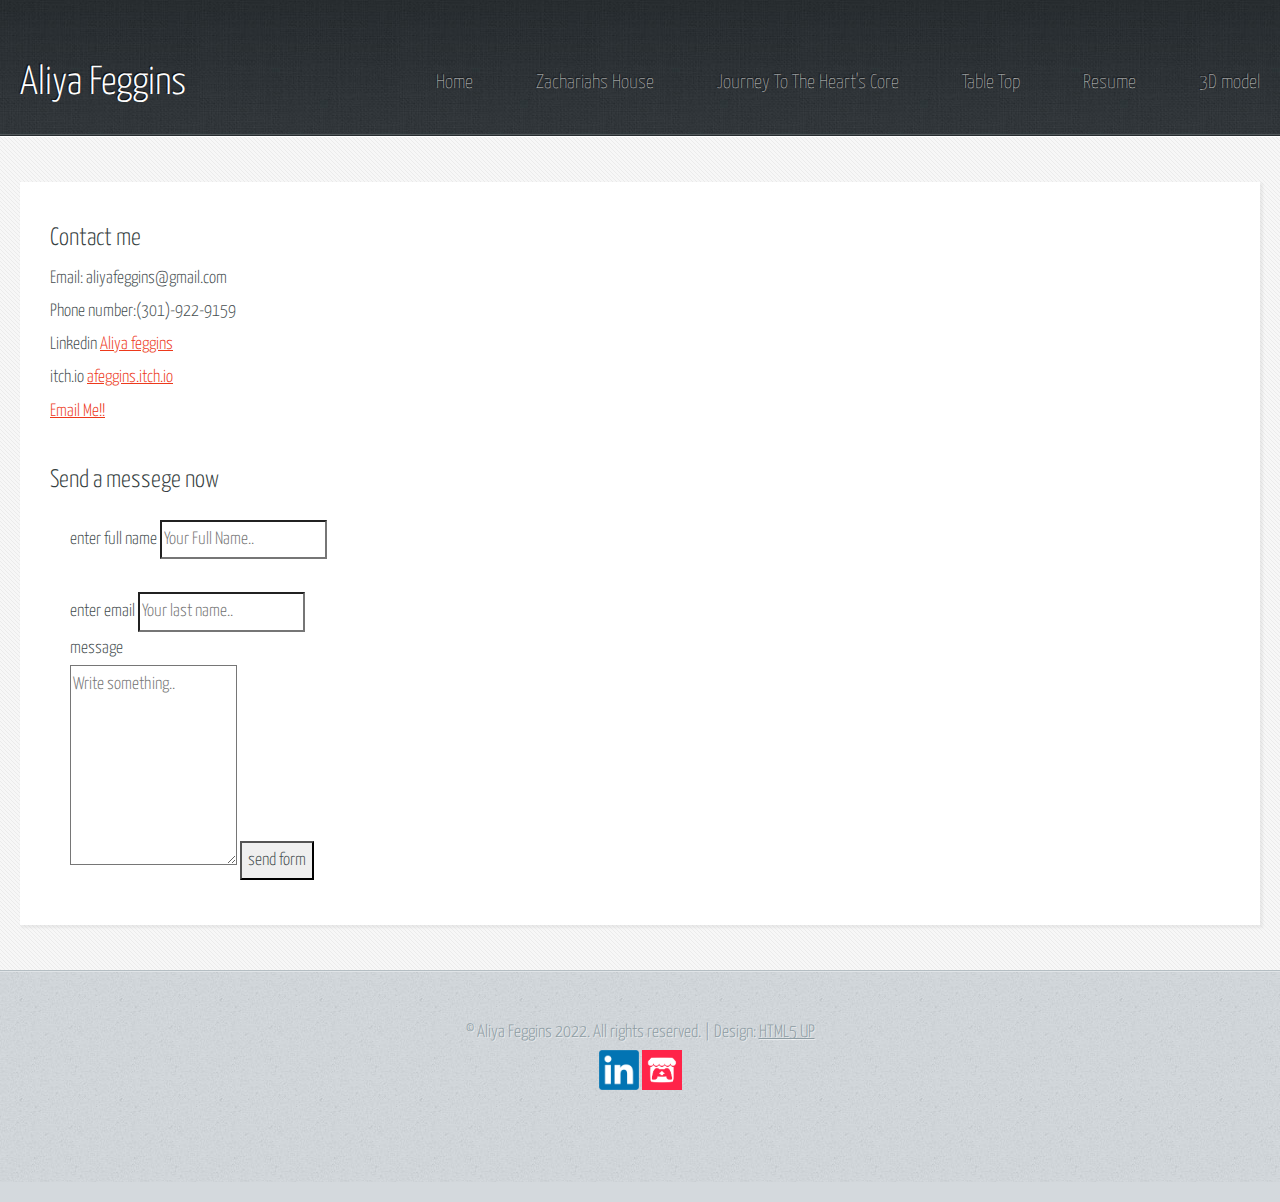
==== contact.html @ 12fcecc7 "Add files via upload" ====
<!DOCTYPE HTML>
<!--
	Halcyonic by HTML5 UP
	html5up.net | @ajlkn
	Free for personal and commercial use under the CCA 3.0 license (html5up.net/license)
-->
<html>
	<head>
		<title>Contact me</title>
		<meta charset="utf-8" />
		<meta name="viewport" content="width=device-width, initial-scale=1, user-scalable=no" />
		<link rel="stylesheet" href="assets/css/main.css" />
	</head>
	<body class="subpage">
		<div id="page-wrapper">

			<!-- Header -->
				<section id="header">
					<div class="container">
						<div class="row">
							<div class="col-12">

								<!-- Logo -->
									<h1><a href="index.html" id="logo">Aliya Feggins</a></h1>

								<!-- Nav -->
									<nav id="nav">
									<a href="index.html">Home</a>

 <a href="zackhouse.html">Zachariahs House</a>

 <a href="heart.html">Journey To The Heart's Core</a>
<a href="tabletop.html">Table Top</a>

 <a href="resume.html">Resume</a>

 <a href="model.html">3D model</a> </nav>

							</div>
						</div>
					</div>
				</section>

			<!-- Content -->
				<section id="content">
					<div class="container">
						<div class="row">
							<div class="col-12">

								<!-- Main Content -->
									<section>
										<header>
											<h2>Contact me</h2>
<ul><li> Email: aliyafeggins@gmail.com </li>

         <li> Phone number:(301)-922-9159</li>

        <li> Linkedin <a href="https://www.linkedin.com/in/aliya-feggins/"target="_blank" >Aliya feggins </a></li>
                                                                                       <li> itch.io <a href="https://afeggins.itch.io"target="_blank" >afeggins.itch.io</a></li>

         <li><a href="mailto: aliyafeggins@gmail.com "> Email Me!!</a></li></ul>											
<h2>Send a messege now</h3>

									</header>
<div class="container">
	<form method="post" name="myemailform" action="form-to-email.php">			
	<label for='name'>enter full name</label>
				<input type="text" name="name" placeholder="Your Full Name.."><br>
			<br><label for='email'>enter email</label>
    <input type="text"  name="email" placeholder="Your last name..">


<br><label for='message'>message</label>
<br><textarea name="message" placeholder="Write something.." style="height:200px"></textarea>

    <input type="submit" value="send form">

</form></div>
				
<!--different form -->
</section>

							</div>
						</div>
					</div>
				</section>

			<!-- Footer -->
			<!--	<section id="footer">
					<div class="container">
						<div class="row">
							<div class="col-8 col-12-medium">

							 Links
									<section>
										<h2>Links to Important Stuff</h2>
										<div>
											<div class="row">
												<div class="col-3 col-12-small">
													<ul class="link-list last-child">
														<li><a href="#">Neque amet dapibus</a></li>
														<li><a href="#">Sed mattis quis rutrum</a></li>
														<li><a href="#">Accumsan suspendisse</a></li>
														<li><a href="#">Eu varius vitae magna</a></li>
													</ul>
												</div>
												<div class="col-3 col-12-small">
													<ul class="link-list last-child">
														<li><a href="#">Neque amet dapibus</a></li>
														<li><a href="#">Sed mattis quis rutrum</a></li>
														<li><a href="#">Accumsan suspendisse</a></li>
														<li><a href="#">Eu varius vitae magna</a></li>
													</ul>
												</div>
												<div class="col-3 col-12-small">
													<ul class="link-list last-child">
														<li><a href="#">Neque amet dapibus</a></li>
														<li><a href="#">Sed mattis quis rutrum</a></li>
														<li><a href="#">Accumsan suspendisse</a></li>
														<li><a href="#">Eu varius vitae magna</a></li>
													</ul>
												</div>
												<div class="col-3 col-12-small">
													<ul class="link-list last-child">
														<li><a href="#">Neque amet dapibus</a></li>
														<li><a href="#">Sed mattis quis rutrum</a></li>
														<li><a href="#">Accumsan suspendisse</a></li>
														<li><a href="#">Eu varius vitae magna</a></li>
													</ul>
												</div>
											</div>
										</div>
									</section>

							</div>
							<div class="col-4 col-12-medium imp-medium">

					
									<section>
										<h2>An Informative Text Blurb</h2>
										<p>
											Duis neque nisi, dapibus sed mattis quis, rutrum accumsan sed. Suspendisse eu
											varius nibh. Suspendisse vitae magna eget odio amet mollis. Duis neque nisi,
											dapibus sed mattis quis, sed rutrum accumsan sed. Suspendisse eu varius nibh
											lorem ipsum amet dolor sit amet lorem ipsum consequat gravida justo mollis.
										</p>
									</section>

							</div>
						</div>
					</div>
				</section>-->

			<!-- Copyright -->
<div id="copyright">
                                        &copy; Aliya Feggins 2022. All rights reserved. | Design: <a href="http://html5up.net">HTML5 UP</a><br>
<a href=" https://www.linkedin.com/in/aliya-feggins/ " target="_blank"><img src="images/linkedin.png" alt="linkedin logo" height=40 width=40></a> <a href="https://afeggins.itch.io/"target="_blank"><img src="images/itch.png" alt="itch logo" height=40 width=40></a>
                                </div>
		</div>

		<!-- Scripts -->
			<script src="assets/js/jquery.min.js"></script>
			<script src="assets/js/browser.min.js"></script>
			<script src="assets/js/breakpoints.min.js"></script>
			<script src="assets/js/util.js"></script>
			<script src="assets/js/main.js"></script>

	</body>
</html>
---- assets/css/main.css ----
@import url("https://fonts.googleapis.com/css?family=Yanone+Kaffeesatz:400,300,200");

/*
	Halcyonic by HTML5 UP
	html5up.net | @ajlkn
	Free for personal and commercial use under the CCA 3.0 license (html5up.net/license)
*/

html, body, div, span, applet, object,
iframe, h1, h2, h3, h4, h5, h6, p, blockquote,
pre, a, abbr, acronym, address, big, cite,
code, del, dfn, em, img, ins, kbd, q, s, samp,
small, strike, strong, sub, sup, tt, var, b,
u, i, center, dl, dt, dd, ol, ul, li, fieldset,
form, label, legend, table, caption, tbody,
tfoot, thead, tr, th, td, article, aside,
canvas, details, embed, figure, figcaption,
footer, header, hgroup, menu, nav, output, ruby,
section, summary, time, mark, audio, video {
	margin: 0;
	padding: 0;
	border: 0;
	font-size: 100%;
	font: inherit;
	vertical-align: baseline;}

article, aside, details, figcaption, figure,
footer, header, hgroup, menu, nav, section {
	display: block;}

body {
	line-height: 1;
}

ol, ul {
	list-style: none;
}

blockquote, q {
	quotes: none;
}

	blockquote:before, blockquote:after, q:before, q:after {
		content: '';
		content: none;
	}

table {
	border-collapse: collapse;
	border-spacing: 0;
}

body {
	-webkit-text-size-adjust: none;
}

mark {
	background-color: transparent;
	color: inherit;
}

input::-moz-focus-inner {
	border: 0;
	padding: 0;
}

input, select, textarea {
	-moz-appearance: none;
	-webkit-appearance: none;
	-ms-appearance: none;
	appearance: none;
}

/* Basic */

	html {
		box-sizing: border-box;
	}

	*, *:before, *:after {
		box-sizing: inherit;
	}

	body {
		background: #D4D9DD url("images/bg03.jpg");
		color: #474f51;
		font-size: 13.5pt;
		font-family: 'Yanone Kaffeesatz';
		line-height: 1.85em;
		font-weight: 300;
	}

	input, textarea, select {
		color: #474f51;
		font-size: 13.5pt;
		font-family: 'Yanone Kaffeesatz';
		line-height: 1.85em;
		font-weight: 300;
	}

	ul, ol, p, dl {
		margin: 0 0 2em 0;
	}

	a {
		text-decoration: underline;
	}

		a:hover {
			text-decoration: none;
		}

	section > :last-child,
	section:last-child,
	.last-child {
		margin-bottom: 0 !important;
	}

/* Container */

	.container {
		margin: 0 auto;
		max-width: 100%;
		width: 1200px;
	}

		@media screen and (max-width: 1680px) {

			.container {
				width: 1200px;
			}

		}

		@media screen and (max-width: 1280px) {

			.container {
				width: calc(100% - 40px);
			}

		}

		@media screen and (max-width: 980px) {

			.container {
				width: calc(100% - 50px);
			}

		}

		@media screen and (max-width: 736px) {

			.container {
				width: calc(100% - 40px);
			}

		}


.rightphoto{ float:right;}

/* Row */

	.row {
		display: flex;
		flex-wrap: wrap;
		box-sizing: border-box;
		align-items: stretch;
	}

		.row > * {
			box-sizing: border-box;
		}

		.row.gtr-uniform > * > :last-child {
			margin-bottom: 0;
		}

		.row.aln-left {
			justify-content: flex-start;
		}

		.row.aln-center {
			justify-content: center;
		}

		.row.aln-right {
			justify-content: flex-end;
		}

		.row.aln-top {
			align-items: flex-start;
		}

		.row.aln-middle {
			align-items: center;
		}

		.row.aln-bottom {
			align-items: flex-end;
		}

		.row > .imp {
			order: -1;
		}

		.row > .col-1 {
			width: 8.33333%;
		}

		.row > .off-1 {
			margin-left: 8.33333%;
		}

		.row > .col-2 {
			width: 16.66667%;
		}

		.row > .off-2 {
			margin-left: 16.66667%;
		}

		.row > .col-3 {
			width: 25%;
		}

		.row > .off-3 {
			margin-left: 25%;
		}

		.row > .col-4 {
			width: 33.33333%;
		}

		.row > .off-4 {
			margin-left: 33.33333%;
		}

		.row > .col-5 {
			width: 41.66667%;
		}

		.row > .off-5 {
			margin-left: 41.66667%;
		}

		.row > .col-6 {
			width: 50%;
		}

		.row > .off-6 {
			margin-left: 50%;
		}

		.row > .col-7 {
			width: 58.33333%;
		}

		.row > .off-7 {
			margin-left: 58.33333%;
		}

		.row > .col-8 {
			width: 66.66667%;
		}

		.row > .off-8 {
			margin-left: 66.66667%;
		}

		.row > .col-9 {
			width: 75%;
		}

		.row > .off-9 {
			margin-left: 75%;
		}

		.row > .col-10 {
			width: 83.33333%;
		}

		.row > .off-10 {
			margin-left: 83.33333%;
		}

		.row > .col-11 {
			width: 91.66667%;
		}

		.row > .off-11 {
			margin-left: 91.66667%;
		}

		.row > .col-12 {
			width: 100%;
		}

		.row > .off-12 {
			margin-left: 100%;
		}

		.row.gtr-0 {
			margin-top: 0px;
			margin-left: 0px;
		}

			.row.gtr-0 > * {
				padding: 0px 0 0 0px;
			}

			.row.gtr-0.gtr-uniform {
				margin-top: 0px;
			}

				.row.gtr-0.gtr-uniform > * {
					padding-top: 0px;
				}

		.row.gtr-25 {
			margin-top: -6.25px;
			margin-left: -6.25px;
		}

			.row.gtr-25 > * {
				padding: 6.25px 0 0 6.25px;
			}

			.row.gtr-25.gtr-uniform {
				margin-top: -6.25px;
			}

				.row.gtr-25.gtr-uniform > * {
					padding-top: 6.25px;
				}

		.row.gtr-50 {
			margin-top: -12.5px;
			margin-left: -12.5px;
		}

			.row.gtr-50 > * {
				padding: 12.5px 0 0 12.5px;
			}

			.row.gtr-50.gtr-uniform {
				margin-top: -12.5px;
			}

				.row.gtr-50.gtr-uniform > * {
					padding-top: 12.5px;
				}

		.row {
			margin-top: -25px;
			margin-left: -25px;
		}

			.row > * {
				padding: 25px 0 0 25px;
			}

			.row.gtr-uniform {
				margin-top: -25px;
			}

				.row.gtr-uniform > * {
					padding-top: 25px;
				}

		.row.gtr-150 {
			margin-top: -37.5px;
			margin-left: -37.5px;
		}

			.row.gtr-150 > * {
				padding: 37.5px 0 0 37.5px;
			}

			.row.gtr-150.gtr-uniform {
				margin-top: -37.5px;
			}

				.row.gtr-150.gtr-uniform > * {
					padding-top: 37.5px;
				}

		.row.gtr-200 {
			margin-top: -50px;
			margin-left: -50px;
		}

			.row.gtr-200 > * {
				padding: 50px 0 0 50px;
			}

			.row.gtr-200.gtr-uniform {
				margin-top: -50px;
			}

				.row.gtr-200.gtr-uniform > * {
					padding-top: 50px;
				}

		@media screen and (max-width: 1680px) {

			.row {
				display: flex;
				flex-wrap: wrap;
				box-sizing: border-box;
				align-items: stretch;
			}

				.row > * {
					box-sizing: border-box;
				}

				.row.gtr-uniform > * > :last-child {
					margin-bottom: 0;
				}

				.row.aln-left {
					justify-content: flex-start;
				}

				.row.aln-center {
					justify-content: center;
				}

				.row.aln-right {
					justify-content: flex-end;
				}

				.row.aln-top {
					align-items: flex-start;
				}

				.row.aln-middle {
					align-items: center;
				}

				.row.aln-bottom {
					align-items: flex-end;
				}

				.row > .imp-xlarge {
					order: -1;
				}

				.row > .col-1-xlarge {
					width: 8.33333%;
				}

				.row > .off-1-xlarge {
					margin-left: 8.33333%;
				}

				.row > .col-2-xlarge {
					width: 16.66667%;
				}

				.row > .off-2-xlarge {
					margin-left: 16.66667%;
				}

				.row > .col-3-xlarge {
					width: 25%;
				}

				.row > .off-3-xlarge {
					margin-left: 25%;
				}

				.row > .col-4-xlarge {
					width: 33.33333%;
				}

				.row > .off-4-xlarge {
					margin-left: 33.33333%;
				}

				.row > .col-5-xlarge {
					width: 41.66667%;
				}

				.row > .off-5-xlarge {
					margin-left: 41.66667%;
				}

				.row > .col-6-xlarge {
					width: 50%;
				}

				.row > .off-6-xlarge {
					margin-left: 50%;
				}

				.row > .col-7-xlarge {
					width: 58.33333%;
				}

				.row > .off-7-xlarge {
					margin-left: 58.33333%;
				}

				.row > .col-8-xlarge {
					width: 66.66667%;
				}

				.row > .off-8-xlarge {
					margin-left: 66.66667%;
				}

				.row > .col-9-xlarge {
					width: 75%;
				}

				.row > .off-9-xlarge {
					margin-left: 75%;
				}

				.row > .col-10-xlarge {
					width: 83.33333%;
				}

				.row > .off-10-xlarge {
					margin-left: 83.33333%;
				}

				.row > .col-11-xlarge {
					width: 91.66667%;
				}

				.row > .off-11-xlarge {
					margin-left: 91.66667%;
				}

				.row > .col-12-xlarge {
					width: 100%;
				}

				.row > .off-12-xlarge {
					margin-left: 100%;
				}

				.row.gtr-0 {
					margin-top: 0px;
					margin-left: 0px;
				}

					.row.gtr-0 > * {
						padding: 0px 0 0 0px;
					}

					.row.gtr-0.gtr-uniform {
						margin-top: 0px;
					}

						.row.gtr-0.gtr-uniform > * {
							padding-top: 0px;
						}

				.row.gtr-25 {
					margin-top: -6.25px;
					margin-left: -6.25px;
				}

					.row.gtr-25 > * {
						padding: 6.25px 0 0 6.25px;
					}

					.row.gtr-25.gtr-uniform {
						margin-top: -6.25px;
					}

						.row.gtr-25.gtr-uniform > * {
							padding-top: 6.25px;
						}

				.row.gtr-50 {
					margin-top: -12.5px;
					margin-left: -12.5px;
				}

					.row.gtr-50 > * {
						padding: 12.5px 0 0 12.5px;
					}

					.row.gtr-50.gtr-uniform {
						margin-top: -12.5px;
					}

						.row.gtr-50.gtr-uniform > * {
							padding-top: 12.5px;
						}

				.row {
					margin-top: -25px;
					margin-left: -25px;
				}

					.row > * {
						padding: 25px 0 0 25px;
					}

					.row.gtr-uniform {
						margin-top: -25px;
					}

						.row.gtr-uniform > * {
							padding-top: 25px;
						}

				.row.gtr-150 {
					margin-top: -37.5px;
					margin-left: -37.5px;
				}

					.row.gtr-150 > * {
						padding: 37.5px 0 0 37.5px;
					}

					.row.gtr-150.gtr-uniform {
						margin-top: -37.5px;
					}

						.row.gtr-150.gtr-uniform > * {
							padding-top: 37.5px;
						}

				.row.gtr-200 {
					margin-top: -50px;
					margin-left: -50px;
				}

					.row.gtr-200 > * {
						padding: 50px 0 0 50px;
					}

					.row.gtr-200.gtr-uniform {
						margin-top: -50px;
					}

						.row.gtr-200.gtr-uniform > * {
							padding-top: 50px;
						}

		}

		@media screen and (max-width: 1280px) {

			.row {
				display: flex;
				flex-wrap: wrap;
				box-sizing: border-box;
				align-items: stretch;
			}

				.row > * {
					box-sizing: border-box;
				}

				.row.gtr-uniform > * > :last-child {
					margin-bottom: 0;
				}

				.row.aln-left {
					justify-content: flex-start;
				}

				.row.aln-center {
					justify-content: center;
				}

				.row.aln-right {
					justify-content: flex-end;
				}

				.row.aln-top {
					align-items: flex-start;
				}

				.row.aln-middle {
					align-items: center;
				}

				.row.aln-bottom {
					align-items: flex-end;
				}

				.row > .imp-large {
					order: -1;
				}

				.row > .col-1-large {
					width: 8.33333%;
				}

				.row > .off-1-large {
					margin-left: 8.33333%;
				}

				.row > .col-2-large {
					width: 16.66667%;
				}

				.row > .off-2-large {
					margin-left: 16.66667%;
				}

				.row > .col-3-large {
					width: 25%;
				}

				.row > .off-3-large {
					margin-left: 25%;
				}

				.row > .col-4-large {
					width: 33.33333%;
				}

				.row > .off-4-large {
					margin-left: 33.33333%;
				}

				.row > .col-5-large {
					width: 41.66667%;
				}

				.row > .off-5-large {
					margin-left: 41.66667%;
				}

				.row > .col-6-large {
					width: 50%;
				}

				.row > .off-6-large {
					margin-left: 50%;
				}

				.row > .col-7-large {
					width: 58.33333%;
				}

				.row > .off-7-large {
					margin-left: 58.33333%;
				}

				.row > .col-8-large {
					width: 66.66667%;
				}

				.row > .off-8-large {
					margin-left: 66.66667%;
				}

				.row > .col-9-large {
					width: 75%;
				}

				.row > .off-9-large {
					margin-left: 75%;
				}

				.row > .col-10-large {
					width: 83.33333%;
				}

				.row > .off-10-large {
					margin-left: 83.33333%;
				}

				.row > .col-11-large {
					width: 91.66667%;
				}

				.row > .off-11-large {
					margin-left: 91.66667%;
				}

				.row > .col-12-large {
					width: 100%;
				}

				.row > .off-12-large {
					margin-left: 100%;
				}

				.row.gtr-0 {
					margin-top: 0px;
					margin-left: 0px;
				}

					.row.gtr-0 > * {
						padding: 0px 0 0 0px;
					}

					.row.gtr-0.gtr-uniform {
						margin-top: 0px;
					}

						.row.gtr-0.gtr-uniform > * {
							padding-top: 0px;
						}

				.row.gtr-25 {
					margin-top: -5px;
					margin-left: -5px;
				}

					.row.gtr-25 > * {
						padding: 5px 0 0 5px;
					}

					.row.gtr-25.gtr-uniform {
						margin-top: -5px;
					}

						.row.gtr-25.gtr-uniform > * {
							padding-top: 5px;
						}

				.row.gtr-50 {
					margin-top: -10px;
					margin-left: -10px;
				}

					.row.gtr-50 > * {
						padding: 10px 0 0 10px;
					}

					.row.gtr-50.gtr-uniform {
						margin-top: -10px;
					}

						.row.gtr-50.gtr-uniform > * {
							padding-top: 10px;
						}

				.row {
					margin-top: -20px;
					margin-left: -20px;
				}

					.row > * {
						padding: 20px 0 0 20px;
					}

					.row.gtr-uniform {
						margin-top: -20px;
					}

						.row.gtr-uniform > * {
							padding-top: 20px;
						}

				.row.gtr-150 {
					margin-top: -30px;
					margin-left: -30px;
				}

					.row.gtr-150 > * {
						padding: 30px 0 0 30px;
					}

					.row.gtr-150.gtr-uniform {
						margin-top: -30px;
					}

						.row.gtr-150.gtr-uniform > * {
							padding-top: 30px;
						}

				.row.gtr-200 {
					margin-top: -40px;
					margin-left: -40px;
				}

					.row.gtr-200 > * {
						padding: 40px 0 0 40px;
					}

					.row.gtr-200.gtr-uniform {
						margin-top: -40px;
					}

						.row.gtr-200.gtr-uniform > * {
							padding-top: 40px;
						}

		}

		@media screen and (max-width: 980px) {

			.row {
				display: flex;
				flex-wrap: wrap;
				box-sizing: border-box;
				align-items: stretch;
			}

				.row > * {
					box-sizing: border-box;
				}

				.row.gtr-uniform > * > :last-child {
					margin-bottom: 0;
				}

				.row.aln-left {
					justify-content: flex-start;
				}

				.row.aln-center {
					justify-content: center;
				}

				.row.aln-right {
					justify-content: flex-end;
				}

				.row.aln-top {
					align-items: flex-start;
				}

				.row.aln-middle {
					align-items: center;
				}

				.row.aln-bottom {
					align-items: flex-end;
				}

				.row > .imp-medium {
					order: -1;
				}

				.row > .col-1-medium {
					width: 8.33333%;
				}

				.row > .off-1-medium {
					margin-left: 8.33333%;
				}

				.row > .col-2-medium {
					width: 16.66667%;
				}

				.row > .off-2-medium {
					margin-left: 16.66667%;
				}

				.row > .col-3-medium {
					width: 25%;
				}

				.row > .off-3-medium {
					margin-left: 25%;
				}

				.row > .col-4-medium {
					width: 33.33333%;
				}

				.row > .off-4-medium {
					margin-left: 33.33333%;
				}

				.row > .col-5-medium {
					width: 41.66667%;
				}

				.row > .off-5-medium {
					margin-left: 41.66667%;
				}

				.row > .col-6-medium {
					width: 50%;
				}

				.row > .off-6-medium {
					margin-left: 50%;
				}

				.row > .col-7-medium {
					width: 58.33333%;
				}

				.row > .off-7-medium {
					margin-left: 58.33333%;
				}

				.row > .col-8-medium {
					width: 66.66667%;
				}

				.row > .off-8-medium {
					margin-left: 66.66667%;
				}

				.row > .col-9-medium {
					width: 75%;
				}

				.row > .off-9-medium {
					margin-left: 75%;
				}

				.row > .col-10-medium {
					width: 83.33333%;
				}

				.row > .off-10-medium {
					margin-left: 83.33333%;
				}

				.row > .col-11-medium {
					width: 91.66667%;
				}

				.row > .off-11-medium {
					margin-left: 91.66667%;
				}

				.row > .col-12-medium {
					width: 100%;
				}

				.row > .off-12-medium {
					margin-left: 100%;
				}

				.row.gtr-0 {
					margin-top: 0px;
					margin-left: 0px;
				}

					.row.gtr-0 > * {
						padding: 0px 0 0 0px;
					}

					.row.gtr-0.gtr-uniform {
						margin-top: 0px;
					}

						.row.gtr-0.gtr-uniform > * {
							padding-top: 0px;
						}

				.row.gtr-25 {
					margin-top: -6.25px;
					margin-left: -6.25px;
				}

					.row.gtr-25 > * {
						padding: 6.25px 0 0 6.25px;
					}

					.row.gtr-25.gtr-uniform {
						margin-top: -6.25px;
					}

						.row.gtr-25.gtr-uniform > * {
							padding-top: 6.25px;
						}

				.row.gtr-50 {
					margin-top: -12.5px;
					margin-left: -12.5px;
				}

					.row.gtr-50 > * {
						padding: 12.5px 0 0 12.5px;
					}

					.row.gtr-50.gtr-uniform {
						margin-top: -12.5px;
					}

						.row.gtr-50.gtr-uniform > * {
							padding-top: 12.5px;
						}

				.row {
					margin-top: -25px;
					margin-left: -25px;
				}

					.row > * {
						padding: 25px 0 0 25px;
					}

					.row.gtr-uniform {
						margin-top: -25px;
					}

						.row.gtr-uniform > * {
							padding-top: 25px;
						}

				.row.gtr-150 {
					margin-top: -37.5px;
					margin-left: -37.5px;
				}

					.row.gtr-150 > * {
						padding: 37.5px 0 0 37.5px;
					}

					.row.gtr-150.gtr-uniform {
						margin-top: -37.5px;
					}

						.row.gtr-150.gtr-uniform > * {
							padding-top: 37.5px;
						}

				.row.gtr-200 {
					margin-top: -50px;
					margin-left: -50px;
				}

					.row.gtr-200 > * {
						padding: 50px 0 0 50px;
					}

					.row.gtr-200.gtr-uniform {
						margin-top: -50px;
					}

						.row.gtr-200.gtr-uniform > * {
							padding-top: 50px;
						}

		}

		@media screen and (max-width: 736px) {

			.row {
				display: flex;
				flex-wrap: wrap;
				box-sizing: border-box;
				align-items: stretch;
			}

				.row > * {
					box-sizing: border-box;
				}

				.row.gtr-uniform > * > :last-child {
					margin-bottom: 0;
				}

				.row.aln-left {
					justify-content: flex-start;
				}

				.row.aln-center {
					justify-content: center;
				}

				.row.aln-right {
					justify-content: flex-end;
				}

				.row.aln-top {
					align-items: flex-start;
				}

				.row.aln-middle {
					align-items: center;
				}

				.row.aln-bottom {
					align-items: flex-end;
				}

				.row > .imp-small {
					order: -1;
				}

				.row > .col-1-small {
					width: 8.33333%;
				}

				.row > .off-1-small {
					margin-left: 8.33333%;
				}

				.row > .col-2-small {
					width: 16.66667%;
				}

				.row > .off-2-small {
					margin-left: 16.66667%;
				}

				.row > .col-3-small {
					width: 25%;
				}

				.row > .off-3-small {
					margin-left: 25%;
				}

				.row > .col-4-small {
					width: 33.33333%;
				}

				.row > .off-4-small {
					margin-left: 33.33333%;
				}

				.row > .col-5-small {
					width: 41.66667%;
				}

				.row > .off-5-small {
					margin-left: 41.66667%;
				}

				.row > .col-6-small {
					width: 50%;
				}

				.row > .off-6-small {
					margin-left: 50%;
				}

				.row > .col-7-small {
					width: 58.33333%;
				}

				.row > .off-7-small {
					margin-left: 58.33333%;
				}

				.row > .col-8-small {
					width: 66.66667%;
				}

				.row > .off-8-small {
					margin-left: 66.66667%;
				}

				.row > .col-9-small {
					width: 75%;
				}

				.row > .off-9-small {
					margin-left: 75%;
				}

				.row > .col-10-small {
					width: 83.33333%;
				}

				.row > .off-10-small {
					margin-left: 83.33333%;
				}

				.row > .col-11-small {
					width: 91.66667%;
				}

				.row > .off-11-small {
					margin-left: 91.66667%;
				}

				.row > .col-12-small {
					width: 100%;
				}

				.row > .off-12-small {
					margin-left: 100%;
				}

				.row.gtr-0 {
					margin-top: 0px;
					margin-left: 0px;
				}

					.row.gtr-0 > * {
						padding: 0px 0 0 0px;
					}

					.row.gtr-0.gtr-uniform {
						margin-top: 0px;
					}

						.row.gtr-0.gtr-uniform > * {
							padding-top: 0px;
						}

				.row.gtr-25 {
					margin-top: -5px;
					margin-left: -5px;
				}

					.row.gtr-25 > * {
						padding: 5px 0 0 5px;
					}

					.row.gtr-25.gtr-uniform {
						margin-top: -5px;
					}

						.row.gtr-25.gtr-uniform > * {
							padding-top: 5px;
						}

				.row.gtr-50 {
					margin-top: -10px;
					margin-left: -10px;
				}

					.row.gtr-50 > * {
						padding: 10px 0 0 10px;
					}

					.row.gtr-50.gtr-uniform {
						margin-top: -10px;
					}

						.row.gtr-50.gtr-uniform > * {
							padding-top: 10px;
						}

				.row {
					margin-top: -20px;
					margin-left: -20px;
				}

					.row > * {
						padding: 20px 0 0 20px;
					}

					.row.gtr-uniform {
						margin-top: -20px;
					}

						.row.gtr-uniform > * {
							padding-top: 20px;
						}

				.row.gtr-150 {
					margin-top: -30px;
					margin-left: -30px;
				}

					.row.gtr-150 > * {
						padding: 30px 0 0 30px;
					}

					.row.gtr-150.gtr-uniform {
						margin-top: -30px;
					}

						.row.gtr-150.gtr-uniform > * {
							padding-top: 30px;
						}

				.row.gtr-200 {
					margin-top: -40px;
					margin-left: -40px;
				}

					.row.gtr-200 > * {
						padding: 40px 0 0 40px;
					}

					.row.gtr-200.gtr-uniform {
						margin-top: -40px;
					}

						.row.gtr-200.gtr-uniform > * {
							padding-top: 40px;
						}

		}

/* Multi-use */

	.link-list li {
		padding: 0.2em 0 0.2em 0;
	}

		.link-list li:first-child {
			padding-top: 0 !important;
			border-top: 0 !important;
		}

		.link-list li:last-child {
			padding-bottom: 0 !important;
			border-bottom: 0 !important;
		}

	.quote-list li {
		padding: 1em 0 1em 0;
		overflow: hidden;
	}

		.quote-list li:first-child {
			padding-top: 0 !important;
			border-top: 0 !important;
		}

		.quote-list li:last-child {
			padding-bottom: 0 !important;
			border-bottom: 0 !important;
		}

		.quote-list li img {
			float: left;
		}

		.quote-list li p {
			margin: 0 0 0 90px;
			font-size: 1.2em;
			font-style: italic;
		}

		.quote-list li span {
			display: block;
			margin-left: 90px;
			font-size: 0.9em;
			font-weight: 400;
		}

	.check-list li {
		padding: 0.7em 0 0.7em 45px;
		font-size: 1.2em;
		background: url("images/icon-checkmark.png") 0px 1.05em no-repeat;
	}

		.check-list li:first-child {
			padding-top: 0 !important;
			border-top: 0 !important;
			background-position: 0 0.3em;
		}

		.check-list li:last-child {
			padding-bottom: 0 !important;
			border-bottom: 0 !important;
		}

	.feature-image {
		display: block;
		margin: 0 0 2em 0;
		outline: 0;
	}

		.feature-image img {
			display: block;
			width: 100%;
		}

	.bordered-feature-image {
		display: block;
		background: #fff url("images/bg04.png");
		padding: 10px;
		box-shadow: 3px 3px 3px 1px rgba(0, 0, 0, 0.15);
		margin: 0 0 1.5em 0;
		outline: 0;
	}

		.bordered-feature-image img {
			display: block;
			width: 100%;
		}

	.button-large {
		background-image: -moz-linear-gradient(top, #ed391b, #ce1a00);
		background-image: -webkit-linear-gradient(top, #ed391b, #ce1a00);
		background-image: -ms-linear-gradient(top, #ed391b, #ce1a00);
		background-image: linear-gradient(top, #ed391b, #ce1a00);
		display: inline-block;
		background-color: #ed391b;
		color: #fff;
		text-decoration: none;
		font-size: 1.75em;
		height: 2em;
		line-height: 2.125em;
		font-weight: 300;
		padding: 0 45px;
		outline: 0;
		border-radius: 10px;
		box-shadow: inset 0px 0px 0px 1px rgba(0, 0, 0, 0.75), inset 0px 2px 0px 0px rgba(255, 192, 192, 0.5), inset 0px 0px 0px 2px rgba(255, 96, 96, 0.85), 3px 3px 3px 1px rgba(0, 0, 0, 0.15);
		text-shadow: -1px -1px 1px rgba(0, 0, 0, 0.5);
	}

		.button-large:hover {
			background-image: -moz-linear-gradient(top, #fd492b, #de2a10);
			background-image: -webkit-linear-gradient(top, #fd492b, #de2a10);
			background-image: -ms-linear-gradient(top, #fd492b, #de2a10);
			background-image: linear-gradient(top, #fd492b, #de2a10);
			background-color: #fd492b;
			box-shadow: inset 0px 0px 0px 1px rgba(0, 0, 0, 0.75), inset 0px 2px 0px 0px rgba(255, 192, 192, 0.5), inset 0px 0px 0px 2px rgba(255, 96, 96, 0.85), 3px 3px 3px 1px rgba(0, 0, 0, 0.15);
		}

		.button-large:active {
			background-image: -moz-linear-gradient(top, #ce1a00, #ed391b);
			background-image: -webkit-linear-gradient(top, #ce1a00, #ed391b);
			background-image: -ms-linear-gradient(top, #ce1a00, #ed391b);
			background-image: linear-gradient(top, #ce1a00, #ed391b);
			background-color: #ce1a00;
			box-shadow: inset 0px 0px 0px 1px rgba(0, 0, 0, 0.75), inset 0px 2px 0px 0px rgba(255, 192, 192, 0.5), inset 0px 0px 0px 2px rgba(255, 96, 96, 0.85), 3px 3px 3px 1px rgba(0, 0, 0, 0.15);
		}

/* Header */

	#header {
		position: relative;
		background: #3B4346 url("images/bg01.jpg");
		border-bottom: solid 1px #272d30;
		box-shadow: inset 0px -1px 0px 0px #51575a;
		text-shadow: -1px -1px 1px rgba(0, 0, 0, 0.75);
	}

		#header > .container {
			position: relative;
			min-height: 155px;
		}

		#header h1 {
			position: absolute;
			left: 0;
			bottom: 35px;
			font-size: 2.75em;
		}

			#header h1 a {
				color: #fff;
				text-decoration: none;
			}

		#header nav {
			position: absolute;
			right: 0;
			bottom: 35px;
			font-weight: 200;
		}

			#header nav a {
				color: #c6c8c8;
				text-decoration: none;
				font-size: 1.4em;
				margin-left: 60px;
				outline: 0;
			}

				#header nav a:hover {
					color: #f6f8f8;
				}

		.subpage #header > .container {
			height: 155px;
		}

/* Banner */

	#banner {
		border-top: solid 1px #222628;
		box-shadow: inset 0px 1px 0px 0px #3e484a;
		padding: 35px 0 35px 0;
		color: #fff;
	}

		#banner .bordered-feature-image {
			margin-bottom: 0;
		}

		#banner p {
			font-size: 2em;
			font-weight: 200;
			line-height: 1.25em;
			padding-right: 1em;
			margin: 0 0 1em 0;
		}

/* Features */

	#features {
		background: #353D40 url("images/bg02.jpg");
		border-bottom: solid 1px #272e31;
		padding: 45px 0 45px 0;
		text-shadow: -1px -1px 1px rgba(0, 0, 0, 0.75);
		color: #a0a8ab;
	}

		#features h2 {
			font-size: 1.25em;
			color: #fff;
			margin: 0 0 0.25em 0;
		}

		#features a {
			color: #e0e8eb;
		}

		#features strong {
			color: #fff;
		}

/* Content */

	#content {
		background: #f7f7f7 url("images/bg04.png");
		border-top: solid 1px #fff;
		padding: 45px 0 45px 0;
	}

		#content section {
			background: #fff;
			padding: 40px 30px 45px 30px;
			box-shadow: 2px 2px 2px 1px rgba(128, 128, 128, 0.1);
			margin: 0 0 25px 0;
		}

		#content h2 {
			font-size: 1.8em;
			color: #373f42;
			margin: 0 0 0.25em 0;
		}

		#content h3 {
			color: #96a9b5;
			font-size: 1.25em;
		}

		#content a {
			color: #ED391B;
		}

		#content header {
			margin: 0 0 2em 0;
		}

		#content .quote-list li {
			border-bottom: solid 1px #e2e6e8;
		}

		#content .link-list li {
			border-bottom: solid 1px #e2e6e8;
		}

		#content .check-list li {
			border-bottom: solid 1px #e2e6e8;
		}

/* Footer */

	#footer {
		padding: 45px 0 45px 0;
		text-shadow: 1px 1px 1px white;
		color: #546b76;
		text-shadow: 1px 1px 0px rgba(255, 255, 255, 0.5);
	}

		#footer h2 {
			font-size: 1.25em;
			color: #212f35;
			margin: 0 0 1em 0;
		}

		#footer a {
			color: #546b76;
		}

		#footer .quote-list li {
			border-top: solid 1px #e0e4e6;
			border-bottom: solid 1px #b5bec3;
		}

		#footer .link-list li {
			border-top: solid 1px #e0e4e6;
			border-bottom: solid 1px #b5bec3;
		}

		#footer .check-list li {
			border-top: solid 1px #e0e4e6;
			border-bottom: solid 1px #b5bec3;
		}

/* Copyright */

	#copyright {
		border-top: solid 1px #b5bec3;
		box-shadow: inset 0px 1px 0px 0px #e0e4e7;
		text-align: center;
		padding: 45px 0 80px 0;
		color: #8d9ca3;
		text-shadow: 1px 1px 0px rgba(255, 255, 255, 0.5);
	}

		#copyright a {
			color: #8d9ca3;
		}

/* Large */

	@media screen and (max-width: 1280px) {

		/* Multi-use */

			.check-list li {
				font-size: 1em;
				line-height: 2em;
			}

			.quote-list li {
				padding: 1em 0 1em 0;
			}

				.quote-list li img {
					width: 60px;
				}

				.quote-list li p {
					margin: 0 0 0 80px;
					font-size: 1em;
					font-style: italic;
					line-height: 1.8em;
				}

				.quote-list li span {
					display: block;
					margin-left: 80px;
					font-size: 0.8em;
					font-weight: 400;
					line-height: 1.8em;
				}

			.feature-image {
				margin: 0 0 1em 0;
			}

			.button-large {
				font-size: 1.5em;
			}

		/* Banner */

			#banner p {
				font-size: 1.75em;
			}

		/* Header */

			#header h1 {
				font-size: 2.25em;
			}

			#header nav a {
				font-size: 1.1em;
			}

		/* Content */

			#content h2 {
				font-size: 1.4em;
			}

			#content h3 {
				font-size: 1.1em;
			}

			#content header {
				margin: 0 0 1.25em 0;
			}

	}

/* Medium */

	#navPanel, #titleBar {
		display: none;
	}

	@media screen and (max-width: 980px) {

		/* Basic */

			html, body {
				overflow-x: hidden;
			}

		/* Header */

			#header {
				text-align: center;
			}

				#header > .container:first-child {
					display: none;
				}

		/* Content */

			#content {
				padding: 25px 0;
			}

		/* Nav */

			#page-wrapper {
				-moz-backface-visibility: hidden;
				-webkit-backface-visibility: hidden;
				-ms-backface-visibility: hidden;
				backface-visibility: hidden;
				-moz-transition: -moz-transform 0.5s ease;
				-webkit-transition: -webkit-transform 0.5s ease;
				-ms-transition: -ms-transform 0.5s ease;
				transition: transform 0.5s ease;
				padding-bottom: 1px;
				padding-top: 44px;
			}

			#titleBar {
				-moz-backface-visibility: hidden;
				-webkit-backface-visibility: hidden;
				-ms-backface-visibility: hidden;
				backface-visibility: hidden;
				-moz-transition: -moz-transform 0.5s ease;
				-webkit-transition: -webkit-transform 0.5s ease;
				-ms-transition: -ms-transform 0.5s ease;
				transition: transform 0.5s ease;
				display: block;
				height: 44px;
				left: 0;
				position: fixed;
				top: 0;
				width: 100%;
				z-index: 10001;
				color: #fff;
				background: url("images/bg04.jpg");
				box-shadow: inset 0px -20px 70px 0px rgba(200, 220, 245, 0.1), inset 0px -1px 0px 0px rgba(255, 255, 255, 0.1), 0px 1px 7px 0px rgba(0, 0, 0, 0.6);
				text-shadow: -1px -1px 1px rgba(0, 0, 0, 0.75);
			}

				#titleBar .title {
					display: block;
					text-align: center;
					font-size: 1.2em;
					font-weight: 400;
					line-height: 48px;
				}

				#titleBar .toggle {
					position: absolute;
					left: 0;
					top: 0;
					width: 80px;
					height: 60px;
				}

					#titleBar .toggle:after {
						content: '';
						display: block;
						position: absolute;
						top: 6px;
						left: 6px;
						color: #fff;
						background: rgba(255, 255, 255, 0.025);
						box-shadow: inset 0px 1px 0px 0px rgba(255, 255, 255, 0.1), inset 0px 0px 0px 1px rgba(255, 255, 255, 0.05), inset 0px -8px 10px 0px rgba(0, 0, 0, 0.15), 0px 1px 2px 0px rgba(0, 0, 0, 0.25);
						text-shadow: -1px -1px 1px black;
						width: 49px;
						height: 31px;
						border-radius: 8px;
					}

					#titleBar .toggle:before {
						content: '';
						position: absolute;
						width: 20px;
						height: 30px;
						background: url("images/mobileUI-site-nav-opener-bg.svg");
						top: 15px;
						left: 20px;
						z-index: 1;
						opacity: 0.25;
					}

					#titleBar .toggle:active:after {
						background: rgba(255, 255, 255, 0.05);
					}

			#navPanel {
				-moz-backface-visibility: hidden;
				-webkit-backface-visibility: hidden;
				-ms-backface-visibility: hidden;
				backface-visibility: hidden;
				-moz-transform: translateX(-275px);
				-webkit-transform: translateX(-275px);
				-ms-transform: translateX(-275px);
				transform: translateX(-275px);
				-moz-transition: -moz-transform 0.5s ease;
				-webkit-transition: -webkit-transform 0.5s ease;
				-ms-transition: -ms-transform 0.5s ease;
				transition: transform 0.5s ease;
				display: block;
				height: 100%;
				left: 0;
				overflow-y: auto;
				position: fixed;
				top: 0;
				width: 275px;
				z-index: 10002;
				background: url("images/bg04.jpg");
				box-shadow: inset -1px 0px 0px 0px rgba(255, 255, 255, 0.25), inset -2px 0px 25px 0px rgba(0, 0, 0, 0.5);
				text-shadow: -1px -1px 1px black;
			}

				#navPanel .link {
					display: block;
					color: #fff;
					text-decoration: none;
					font-size: 1.25em;
					line-height: 2em;
					padding: 0.625em 1.5em 0.325em 1.5em;
					border-top: solid 1px #373d40;
					border-bottom: solid 1px rgba(0, 0, 0, 0.4);
				}

					#navPanel .link:first-child {
						border-top: 0;
					}

					#navPanel .link:last-child {
						border-bottom: 0;
					}

			body.navPanel-visible #page-wrapper {
				-moz-transform: translateX(275px);
				-webkit-transform: translateX(275px);
				-ms-transform: translateX(275px);
				transform: translateX(275px);
			}

			body.navPanel-visible #titleBar {
				-moz-transform: translateX(275px);
				-webkit-transform: translateX(275px);
				-ms-transform: translateX(275px);
				transform: translateX(275px);
			}

			body.navPanel-visible #navPanel {
				-moz-transform: translateX(0);
				-webkit-transform: translateX(0);
				-ms-transform: translateX(0);
				transform: translateX(0);
			}

	}

/* Small */

	@media screen and (max-width: 736px) {

		/* Basic */

			body, input, textarea, select {
				font-size: 13pt;
				line-height: 1.4em;
			}

		/* Multi-use */

			.link-list li {
				padding: 0.75em 0 0.75em 0;
			}

			.quote-list li p {
				margin-bottom: 0.5em;
			}

			.check-list li {
				font-size: 1em;
			}

			.button-large {
				width: 100%;
			}

		/* Banner */

			#banner p {
				font-size: 1.25em;
				font-weight: 200;
				line-height: 1.25em;
				margin: 0 0 1em 0;
			}

		/* Content */

			#content section {
				padding: 30px 20px;
			}

			#content h2 {
				font-size: 1.25em;
			}

			#content h3 {
				font-size: 1em;
			}

			#content header {
				margin: 0 0 1.25em 0;
			}

		/* Footer */

			#footer .link-list {
				margin: 0 0 10px 0 !important;
			}

		/* Copyright */

			#copyright {
				padding: 20px 30px;
			}

	}
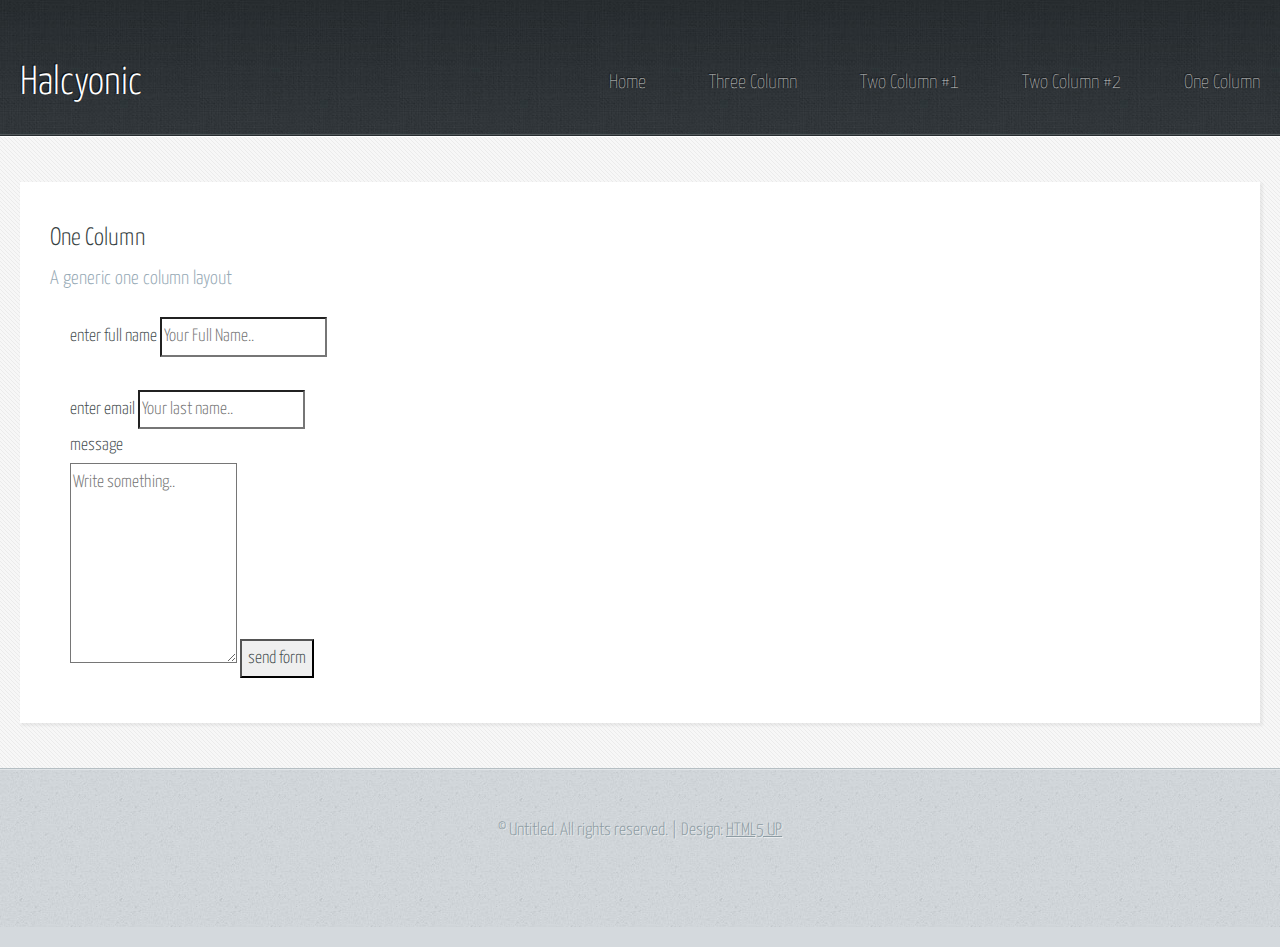
==== commit 4b0cd0d4: "Add files via upload" ====
--- a/contact.html
+++ b/contact.html
@@ -21,20 +21,16 @@
 							<div class="col-12">
 
 								<!-- Logo -->
-									<h1><a href="index.html" id="logo">Aliya Feggins</a></h1>
+									<h1><a href="index.html" id="logo">Halcyonic</a></h1>
 
 								<!-- Nav -->
 									<nav id="nav">
-									<a href="index.html">Home</a>
-
- <a href="zackhouse.html">Zachariahs House</a>
-
- <a href="heart.html">Journey To The Heart's Core</a>
-<a href="tabletop.html">Table Top</a>
-
- <a href="resume.html">Resume</a>
-
- <a href="model.html">3D model</a> </nav>
+										<a href="index.html">Home</a>
+										<a href="threecolumn.html">Three Column</a>
+										<a href="twocolumn1.html">Two Column #1</a>
+										<a href="twocolumn2.html">Two Column #2</a>
+										<a href="onecolumn.html">One Column</a>
+									</nav>
 
 							</div>
 						</div>
@@ -50,16 +46,9 @@
 								<!-- Main Content -->
 									<section>
 										<header>
-											<h2>Contact me</h2>
-<ul><li> Email: aliyafeggins@gmail.com </li>
-
-         <li> Phone number:(301)-922-9159</li>
-
-        <li> Linkedin <a href="https://www.linkedin.com/in/aliya-feggins/"target="_blank" >Aliya feggins </a></li>
-                                                                                       <li> itch.io <a href="https://afeggins.itch.io"target="_blank" >afeggins.itch.io</a></li>
-
-         <li><a href="mailto: aliyafeggins@gmail.com "> Email Me!!</a></li></ul>											
-<h2>Send a messege now</h3>
+											<h2>One Column</h2>
+											<h3>A generic one column layout</h3>
+	
 
 									</header>
 <div class="container">
@@ -75,10 +64,10 @@
 
     <input type="submit" value="send form">
 
-</form></div>
+  </form></div>
 				
-<!--different form -->
-</section>
+
+			</section>
 
 							</div>
 						</div>
@@ -152,10 +141,10 @@
 				</section>-->
 
 			<!-- Copyright -->
-<div id="copyright">
-                                        &copy; Aliya Feggins 2022. All rights reserved. | Design: <a href="http://html5up.net">HTML5 UP</a><br>
-<a href=" https://www.linkedin.com/in/aliya-feggins/ " target="_blank"><img src="images/linkedin.png" alt="linkedin logo" height=40 width=40></a> <a href="https://afeggins.itch.io/"target="_blank"><img src="images/itch.png" alt="itch logo" height=40 width=40></a>
-                                </div>
+				<div id="copyright">
+					&copy; Untitled. All rights reserved. | Design: <a href="http://html5up.net">HTML5 UP</a>
+				</div>
+
 		</div>
 
 		<!-- Scripts -->
